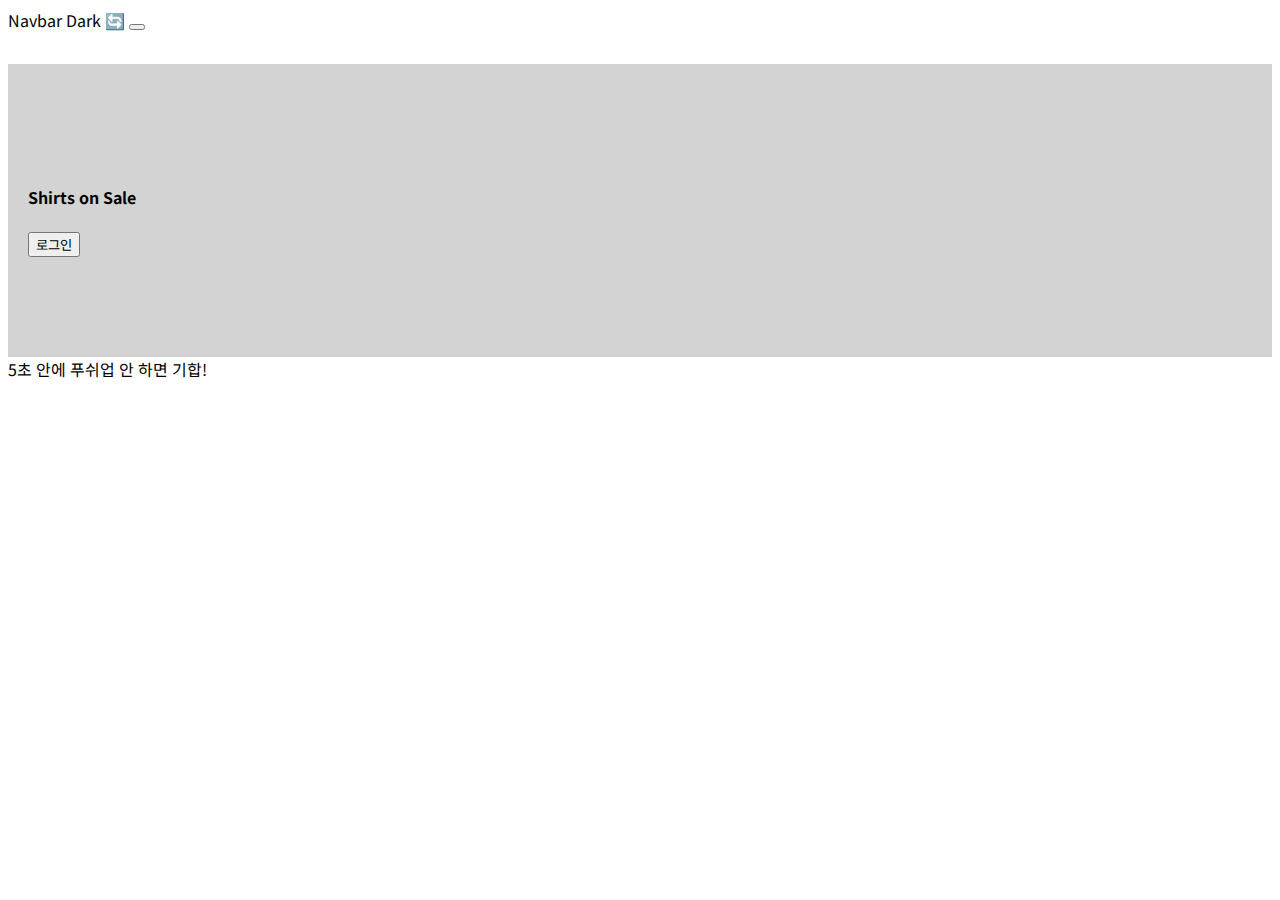
==== index.html @ b4d7acca "정규식 검사 추가" ====
<!DOCTYPE html>
<html lang="ko">

<head>
    <meta charset="UTF-8">
    <meta http-equiv="X-UA-Compatible" content="IE=edge">
    <meta name="viewport" content="width=device-width, initial-scale=1.0">
    <title>자바연습</title>
    <link href="https://cdn.jsdelivr.net/npm/bootstrap@5.3.0-alpha3/dist/css/bootstrap.min.css" rel="stylesheet"
        integrity="sha384-KK94CHFLLe+nY2dmCWGMq91rCGa5gtU4mk92HdvYe+M/SXH301p5ILy+dN9+nJOZ" crossorigin="anonymous">
    <link rel="stylesheet" href="main.css">

</head>
</head>

<body>
    <div class="black-bg">
        <div class="white-bg">
            <h4>로그인하세요</h4>
            <form action="success.html">
                <div class="my-3">
                    <input type="text" class="form-control" id="name">
                </div>
                <span id="len-check" class="len-alert">3글자 이상 써라</span>
                <div class="my-3">
                    <input type="password" class="form-control" id="pw">
                </div>
                <button type="submit" class="btn btn-primary" id="send">전송</button>
                <button type="button" class="btn btn-danger" id="close">닫기</button>
            </form>
        </div>
    </div>

    <nav class="navbar navbar-light bg-light">
        <div class="container-fluid">
            <span class="navbar-brand">Navbar</span>
            <span class="badge bg-dark p-2">Dark 🔄️</span>
            <button class="navbar-toggler" type="button">
                <span class="navbar-toggler-icon"></span>
            </button>
        </div>
    </nav>

    <ul class="list-group" id="test1">
        <li class="list-group-item">An item</li>
        <li class="list-group-item">A second item</li>
        <li class="list-group-item">A third item</li>
        <li class="list-group-item">A fourth item</li>
        <li class="list-group-item">And a fifth one</li>
    </ul>

    <div class="main-bg">
        <h4>Shirts on Sale</h4>
        <button id="login" class="btn btn-danger">로그인</button>
    </div>



    <div class="alert alert-danger">
        <span id="count">5</span>초 안에 푸쉬업 안 하면 기합!
    </div>



    <script src="https://code.jquery.com/jquery-3.6.4.min.js"
        integrity="sha256-oP6HI9z1XaZNBrJURtCoUT5SUnxFr8s3BzRl+cbzUq8=" crossorigin="anonymous"></script>
    <script src="https://cdn.jsdelivr.net/npm/bootstrap@5.3.0-alpha3/dist/js/bootstrap.bundle.min.js"
        integrity="sha384-ENjdO4Dr2bkBIFxQpeoTz1HIcje39Wm4jDKdf19U8gI4ddQ3GYNS7NTKfAdVQSZe"
        crossorigin="anonymous"></script>

    <script>
        // 모달창 내용 start
        // 전송버튼 누르면 input에 입력한 값이 공백이면 알림창 띄우기
        $('form').on('submit', function (e) {
            var name = $('#name').val();
            var password = $('#pw').val();
            if (name == '') {
                alert('새끼... 기열!');
                e.preventDefault();
            } else if (/[A-Z]/.test(name)) {
                alert('대문자 금지!!');
                e.preventDefault();
            } else if (password == '') {
                alert('새끼... 비번은? 기열!!!!!');
                e.preventDefault();
            }
        })

        // name에 입력한 값 길이 검사
        $('#name').on('input', function () {
            var name = $('#name').val();
            if (name.length < 3) {
                console.log('바뀜');
                $('#len-check').css('display', 'block');
            } else {
                $('#len-check').css('display', 'none');
            }
        })

        // 모달창 내용 end


        $('.badge').on('click', function () {
            if ($('.badge').html() == 'Dark 🔄️') {
                $('.badge').html('Light 🔄️');
            } else {
                $('.badge').html('Dark 🔄️');
            }
        })

        $('#login').on('click', function () {
            $('.black-bg').addClass('show');
        })

        $('#close').on('click', function () {
            $('.black-bg').removeClass('show');
        })

        $('.navbar-toggler').on('click', function () {
            if ($('#test1').hasClass('show-list')) {
                $('#test1').removeClass('show-list');
            } else {
                $('#test1').addClass('show-list');
            }
        })

        var count = 5
        setInterval(timer, 1000)

        function timer() {
            count -= 1;
            $('#count').html(count);
            if (count == 0) {
                $('.alert').fadeOut();
                clearInterval(this);
            }
        }

    </script>


</body>

</html>
---- main.css ----
@import url('https://fonts.googleapis.com/css2?family=Noto+Sans+KR:wght@100;300;400;500;700;900&display=swap');

* {
    font-family: 'Noto Sans KR', sans-serif;
}

.list-group {
    visibility: hidden;
    height: 0;
    overflow: hidden;
    transition: all 0.8s;
}

.black-bg {
    width: 100%;
    height: 100%;
    position: fixed;
    background: rgba(0, 0, 0, 0.5);
    z-index: 5;
    padding: 30px;
    visibility: hidden;
    opacity: 0;
    transition: all 0.5s;
}

.white-bg {
    background: white;
    border-radius: 5px;
    padding: 30px;
}

.show-list {
    visibility: visible;
    height: 205px;
}

.main-bg {
    padding: 100px 20px;
    background: lightgray;
}

.len-alert {
    color: rgb(52, 253, 52);
    font-weight: 500;
    display: none;
}

.show {
    visibility: visible;
    opacity: 1;
}
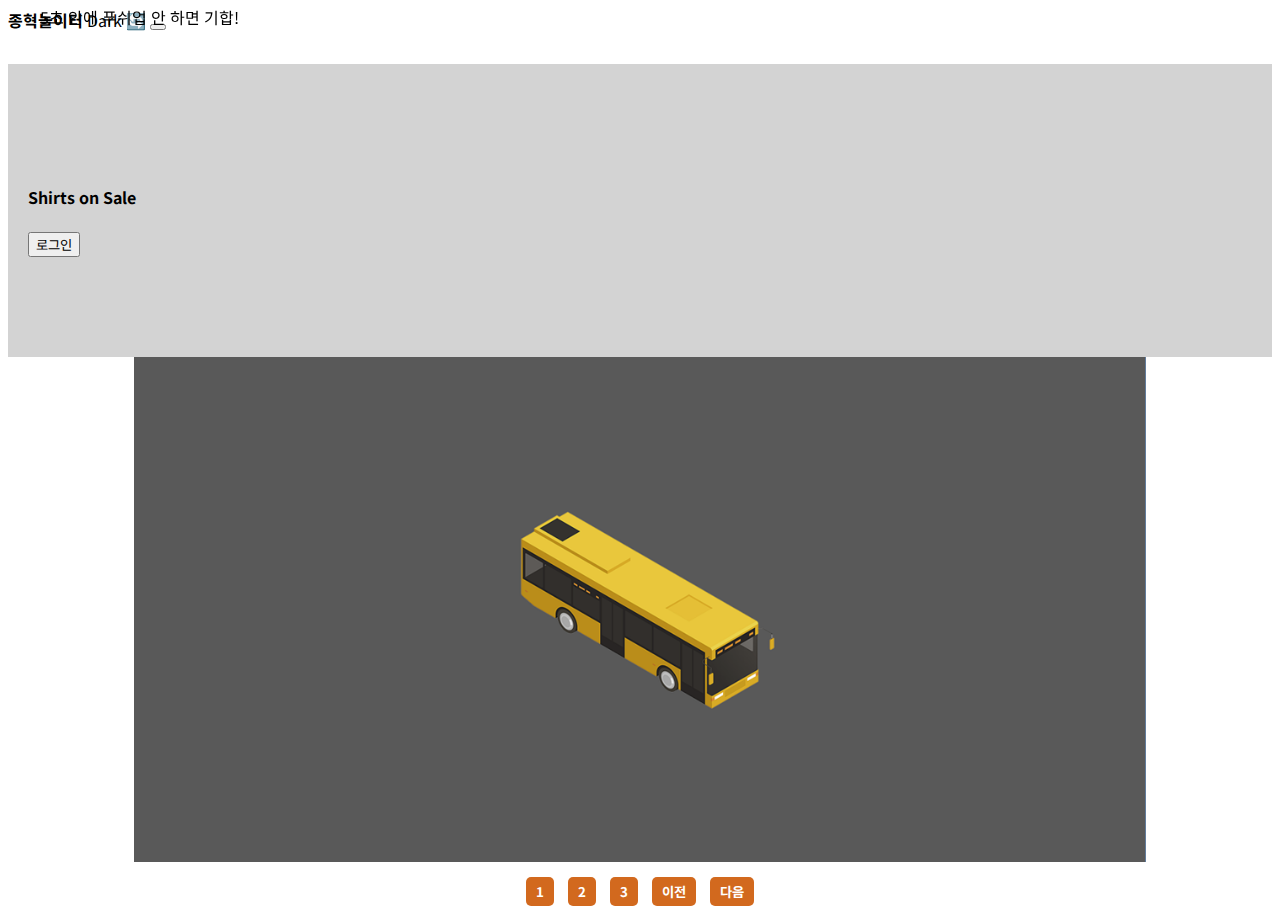
==== commit c2d5324a: "carousel 만듬" ====
--- a/index.html
+++ b/index.html
@@ -14,10 +14,16 @@
 </head>
 
 <body>
+    <div class="alert-container">
+        <div class="alert alert-danger">
+            <span id="count">5</span>초 안에 푸쉬업 안 하면 기합!
+        </div>
+    </div>
+
     <div class="black-bg">
         <div class="white-bg">
             <h4>로그인하세요</h4>
-            <form action="success.html">
+            <form action="">
                 <div class="my-3">
                     <input type="text" class="form-control" id="name">
                 </div>
@@ -33,7 +39,7 @@
 
     <nav class="navbar navbar-light bg-light">
         <div class="container-fluid">
-            <span class="navbar-brand">Navbar</span>
+            <span class="navbar-brand" style="font-weight: 700;">종혁놀이터</span>
             <span class="badge bg-dark p-2">Dark 🔄️</span>
             <button class="navbar-toggler" type="button">
                 <span class="navbar-toggler-icon"></span>
@@ -54,12 +60,28 @@
         <button id="login" class="btn btn-danger">로그인</button>
     </div>
 
-
-
-    <div class="alert alert-danger">
-        <span id="count">5</span>초 안에 푸쉬업 안 하면 기합!
+    <div class="my-container" style="overflow: hidden;">
+        <div class="slide-container">
+            <div class="slide-box">
+                <img src="assets/car1.png" alt="">
+            </div>
+            <div class="slide-box">
+                <img src="assets/car2.png" alt="">
+            </div>
+            <div class="slide-box">
+                <img src="assets/car3.png" alt="">
+            </div>
+            <div style="clear: both;"></div>
+        </div>
     </div>
 
+    <div class="slide-button-container">
+        <button class="slide-1 slide-button">1</button>
+        <button class="slide-2 slide-button">2</button>
+        <button class="slide-3 slide-button">3</button>
+        <button class="before-slide slide-button">이전</button>
+        <button class="next-slide slide-button">다음</button>
+    </div>
 
 
     <script src="https://code.jquery.com/jquery-3.6.4.min.js"
@@ -67,77 +89,7 @@
     <script src="https://cdn.jsdelivr.net/npm/bootstrap@5.3.0-alpha3/dist/js/bootstrap.bundle.min.js"
         integrity="sha384-ENjdO4Dr2bkBIFxQpeoTz1HIcje39Wm4jDKdf19U8gI4ddQ3GYNS7NTKfAdVQSZe"
         crossorigin="anonymous"></script>
-
-    <script>
-        // 모달창 내용 start
-        // 전송버튼 누르면 input에 입력한 값이 공백이면 알림창 띄우기
-        $('form').on('submit', function (e) {
-            var name = $('#name').val();
-            var password = $('#pw').val();
-            if (name == '') {
-                alert('새끼... 기열!');
-                e.preventDefault();
-            } else if (/[A-Z]/.test(name)) {
-                alert('대문자 금지!!');
-                e.preventDefault();
-            } else if (password == '') {
-                alert('새끼... 비번은? 기열!!!!!');
-                e.preventDefault();
-            }
-        })
-
-        // name에 입력한 값 길이 검사
-        $('#name').on('input', function () {
-            var name = $('#name').val();
-            if (name.length < 3) {
-                console.log('바뀜');
-                $('#len-check').css('display', 'block');
-            } else {
-                $('#len-check').css('display', 'none');
-            }
-        })
-
-        // 모달창 내용 end
-
-
-        $('.badge').on('click', function () {
-            if ($('.badge').html() == 'Dark 🔄️') {
-                $('.badge').html('Light 🔄️');
-            } else {
-                $('.badge').html('Dark 🔄️');
-            }
-        })
-
-        $('#login').on('click', function () {
-            $('.black-bg').addClass('show');
-        })
-
-        $('#close').on('click', function () {
-            $('.black-bg').removeClass('show');
-        })
-
-        $('.navbar-toggler').on('click', function () {
-            if ($('#test1').hasClass('show-list')) {
-                $('#test1').removeClass('show-list');
-            } else {
-                $('#test1').addClass('show-list');
-            }
-        })
-
-        var count = 5
-        setInterval(timer, 1000)
-
-        function timer() {
-            count -= 1;
-            $('#count').html(count);
-            if (count == 0) {
-                $('.alert').fadeOut();
-                clearInterval(this);
-            }
-        }
-
-    </script>
-
+    <script src="myscript.js"></script>
 
 </body>
 
--- a/main.css
+++ b/main.css
@@ -8,7 +8,7 @@
     visibility: hidden;
     height: 0;
     overflow: hidden;
-    transition: all 0.8s;
+    transition: all 0.6s;
 }
 
 .black-bg {
@@ -48,4 +48,53 @@
 .show {
     visibility: visible;
     opacity: 1;
+}
+
+.my-container {
+    width: 80%;
+    margin-right: auto;
+    margin-left: auto;
+}
+
+.slide-container {
+    width: 300%;
+    transition: all 0.5s;
+}
+
+.slide-box {
+    width: 33.33%;
+    float: left;
+}
+
+.slide-box img {
+    width: 100%;
+}
+
+.alert-container {
+    position: fixed;
+    top: 0%;
+    z-index: 10;
+    width: 100%;
+}
+
+.alert {
+    width: 95%;
+    margin: auto;
+    margin-top: 5px;
+}
+
+.slide-button-container {
+    text-align: center;
+    margin: 10px;
+}
+
+.slide-button {
+    padding: 5px 10px;
+    border: none;
+    border-radius: 5px;
+    background-color: chocolate;
+    color: white;
+    font-weight: 700;
+    margin-right: 5px;
+    margin-left: 5px;
 }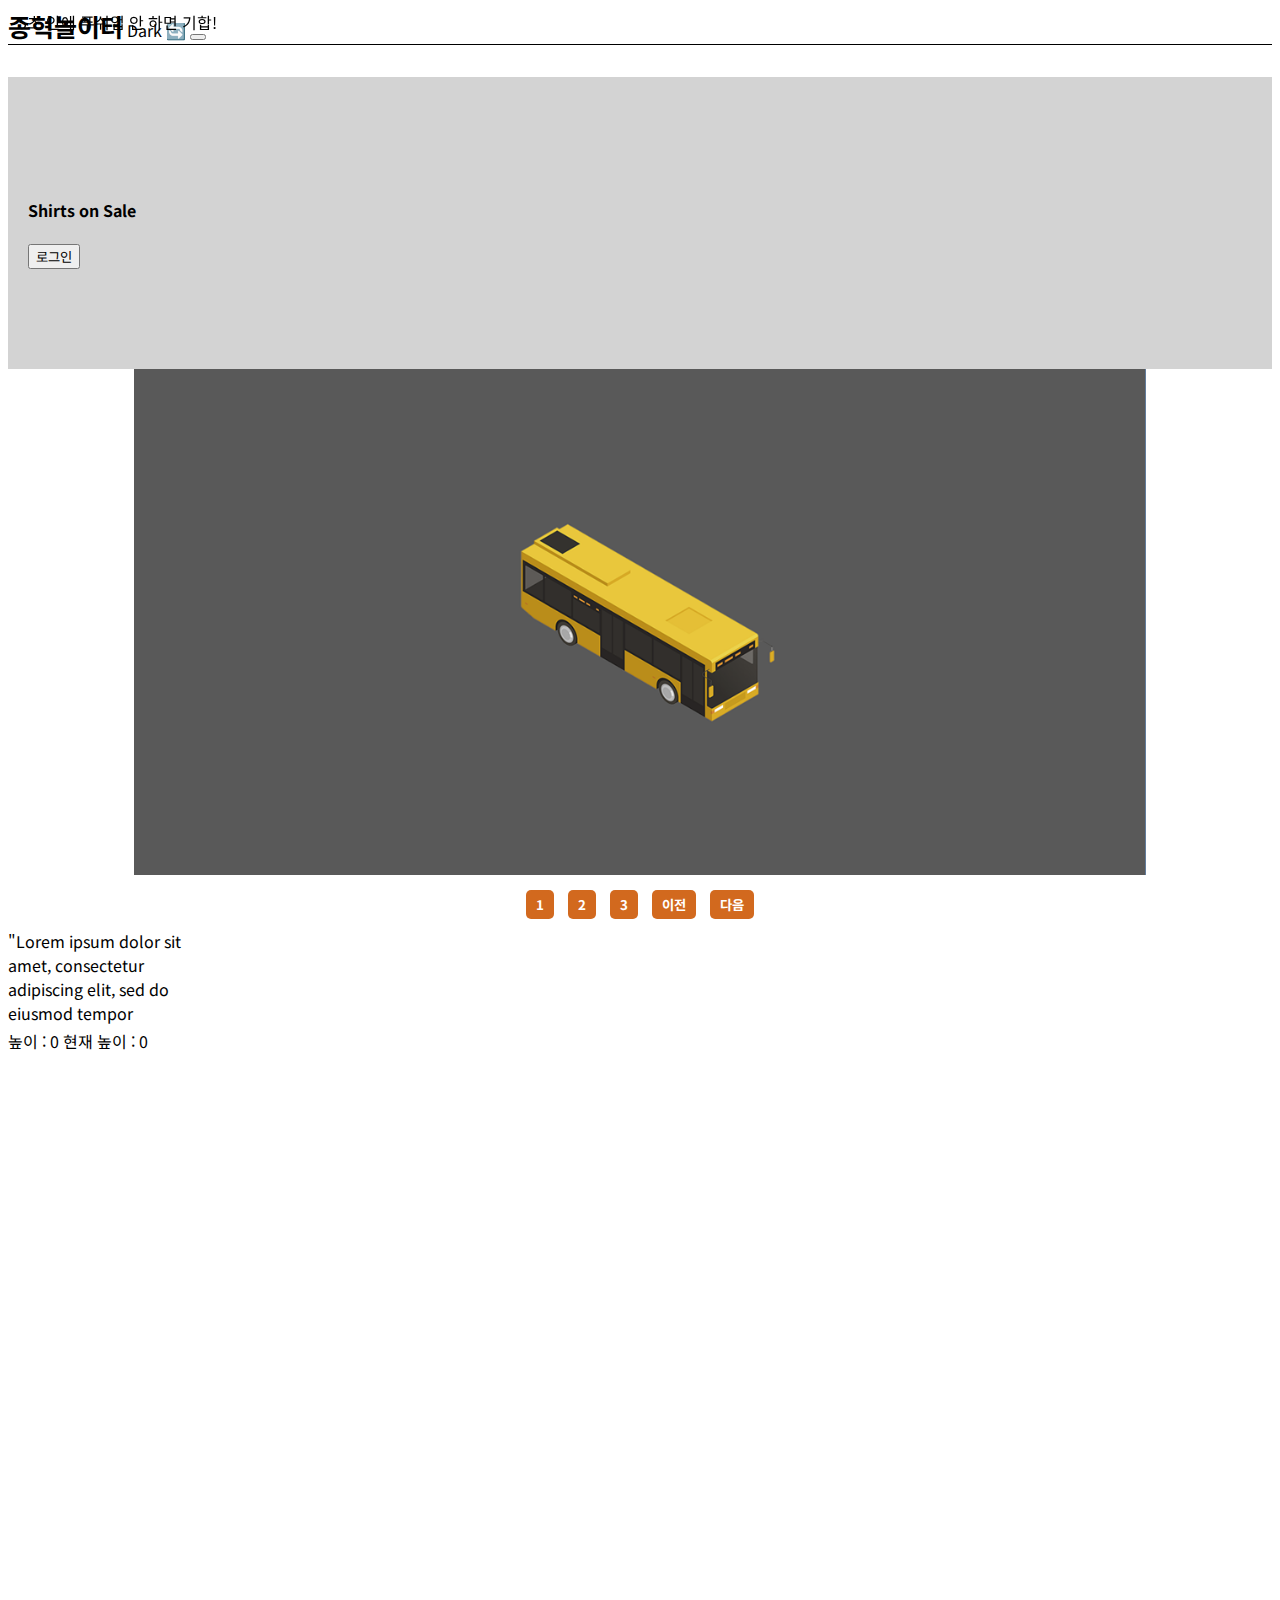
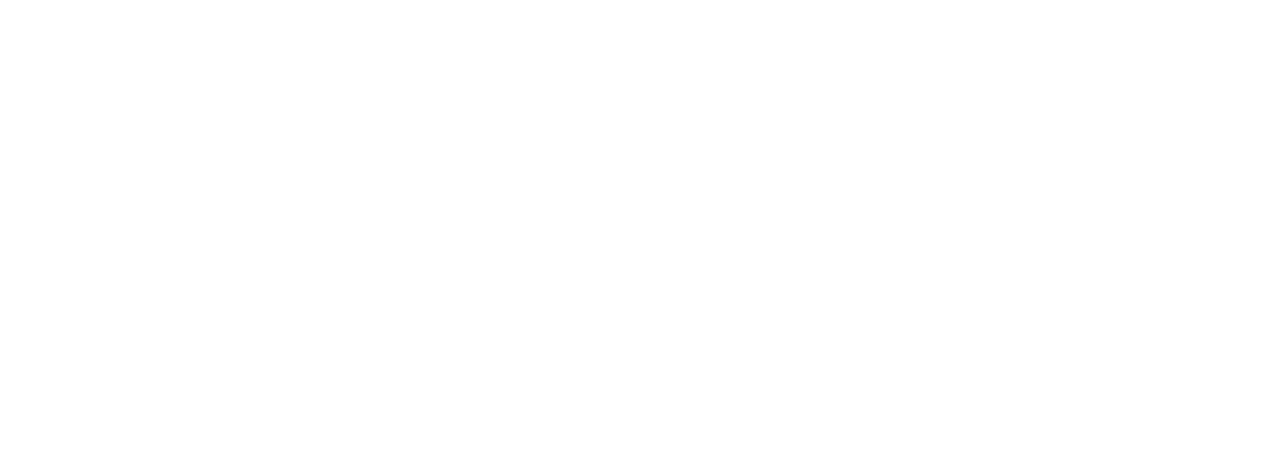
==== commit 36a3c77b: "scroll effect, new html file(tab layout, for)" ====
--- a/index.html
+++ b/index.html
@@ -45,15 +45,18 @@
                 <span class="navbar-toggler-icon"></span>
             </button>
         </div>
+        <div class="scroll-line"></div>
+        <ul class="list-group" id="test1">
+            <li class="list-group-item">An item</li>
+            <li class="list-group-item">A second item</li>
+            <li class="list-group-item">A third item</li>
+            <li class="list-group-item">A fourth item</li>
+            <li class="list-group-item">And a fifth one</li>
+        </ul>
     </nav>
 
-    <ul class="list-group" id="test1">
-        <li class="list-group-item">An item</li>
-        <li class="list-group-item">A second item</li>
-        <li class="list-group-item">A third item</li>
-        <li class="list-group-item">A fourth item</li>
-        <li class="list-group-item">And a fifth one</li>
-    </ul>
+
+
 
     <div class="main-bg">
         <h4>Shirts on Sale</h4>
@@ -76,12 +79,29 @@
     </div>
 
     <div class="slide-button-container">
-        <button class="slide-1 slide-button">1</button>
-        <button class="slide-2 slide-button">2</button>
-        <button class="slide-3 slide-button">3</button>
+        <button class="slide-direct slide-button">1</button>
+        <button class="slide-direct slide-button">2</button>
+        <button class="slide-direct slide-button">3</button>
         <button class="before-slide slide-button">이전</button>
         <button class="next-slide slide-button">다음</button>
     </div>
+
+    <div class="lorem" style="width:200px; height: 100px; overflow-y: scroll;">"Lorem ipsum dolor sit amet,
+        consectetur
+        adipiscing
+        elit, sed do eiusmod tempor incididunt ut labore et dolore magna aliqua. Ut enim ad minim veniam, quis
+        nostrud
+        exercitation ullamco laboris nisi ut aliquip ex ea commodo consequat. Duis aute irure dolor in reprehenderit
+        in
+        voluptate velit esse cillum dolore eu fugiat nulla pariatur. Excepteur sint occaecat cupidatat non proident,
+        sunt in culpa qui officia deserunt mollit anim id est laborum."</div>
+    <span>높이 : <span id="scroll-height-indicator">0</span></span>
+    <span>현재 높이 :
+        <span id="scroll-indicator">0</span>
+    </span>
+
+
+    <div style="height: 1000px;"></div>
 
 
     <script src="https://code.jquery.com/jquery-3.6.4.min.js"
--- a/main.css
+++ b/main.css
@@ -2,6 +2,16 @@
 
 * {
     font-family: 'Noto Sans KR', sans-serif;
+}
+
+.navbar {
+    width: 100%;
+    z-index: 4;
+}
+
+.navbar-brand {
+    font-size: 25px;
+    transition: all 1s;
 }
 
 .list-group {
@@ -9,6 +19,7 @@
     height: 0;
     overflow: hidden;
     transition: all 0.6s;
+    width: 100%;
 }
 
 .black-bg {
@@ -78,9 +89,7 @@
 }
 
 .alert {
-    width: 95%;
-    margin: auto;
-    margin-top: 5px;
+    margin: 10px;
 }
 
 .slide-button-container {
@@ -97,4 +106,16 @@
     font-weight: 700;
     margin-right: 5px;
     margin-left: 5px;
+}
+
+.scroll-container {
+    background-color: antiquewhite;
+    margin: auto;
+    text-align: center;
+}
+
+.scroll-line {
+    height: 0.5px;
+    background-color: black;
+    transition: all 0.1s;
 }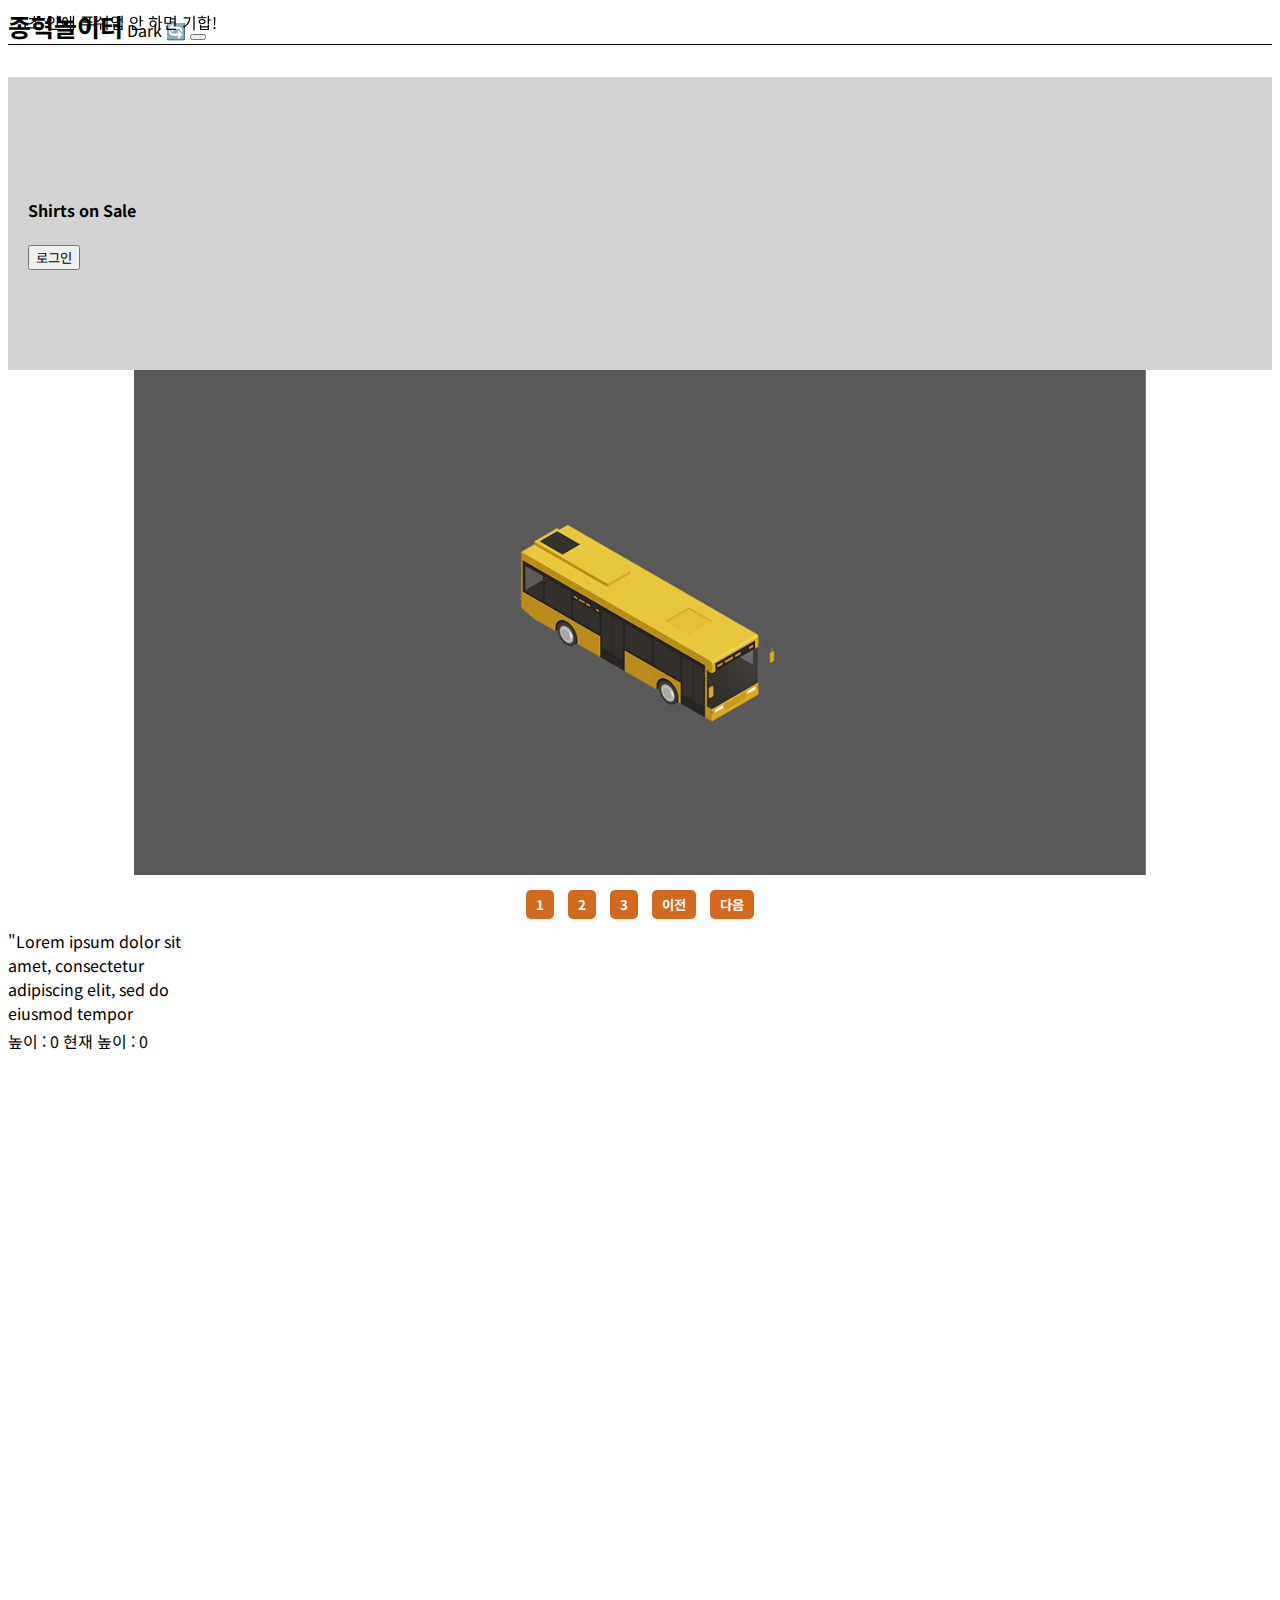
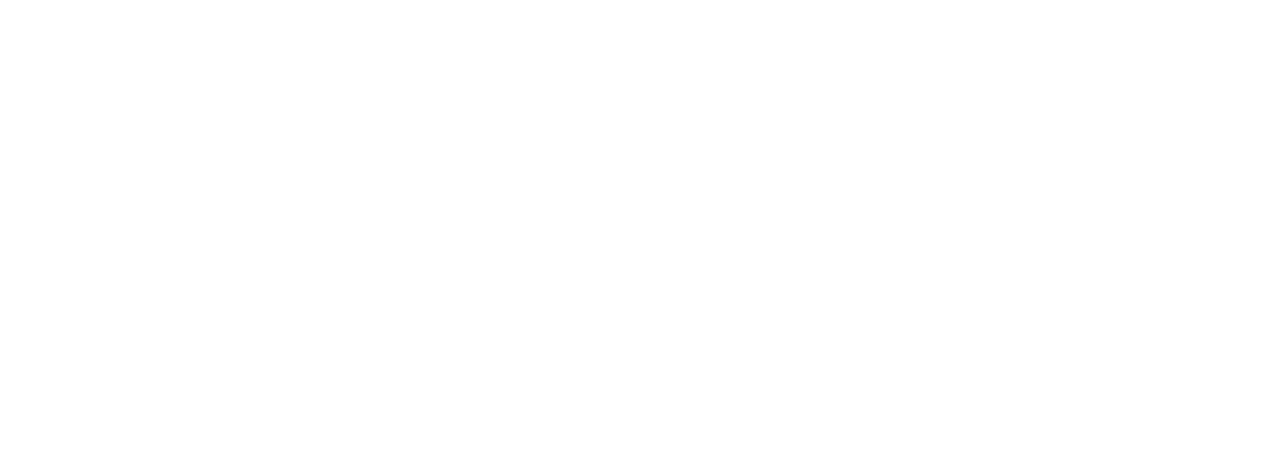
==== commit a4a0516d: "index.html 약간 수정" ====
--- a/index.html
+++ b/index.html
@@ -37,14 +37,16 @@
         </div>
     </div>
 
-    <nav class="navbar navbar-light bg-light">
-        <div class="container-fluid">
-            <span class="navbar-brand" style="font-weight: 700;">종혁놀이터</span>
-            <span class="badge bg-dark p-2">Dark 🔄️</span>
-            <button class="navbar-toggler" type="button">
-                <span class="navbar-toggler-icon"></span>
-            </button>
-        </div>
+    <div class="fixed-navbar">
+        <nav class="navbar navbar-light bg-light">
+            <div class="container-fluid">
+                <span class="navbar-brand" style="font-weight: 700;">종혁놀이터</span>
+                <span class="badge bg-dark p-2">Dark 🔄️</span>
+                <button class="navbar-toggler" type="button">
+                    <span class="navbar-toggler-icon"></span>
+                </button>
+            </div>
+        </nav>
         <div class="scroll-line"></div>
         <ul class="list-group" id="test1">
             <li class="list-group-item">An item</li>
@@ -53,26 +55,28 @@
             <li class="list-group-item">A fourth item</li>
             <li class="list-group-item">And a fifth one</li>
         </ul>
-    </nav>
+    </div>
 
 
 
 
     <div class="main-bg">
-        <h4>Shirts on Sale</h4>
-        <button id="login" class="btn btn-danger">로그인</button>
+        <div class="container">
+            <h4>Shirts on Sale</h4>
+            <button id="login" class="btn btn-danger">로그인</button>
+        </div>
     </div>
 
     <div class="my-container" style="overflow: hidden;">
         <div class="slide-container">
             <div class="slide-box">
-                <img src="assets/car1.png" alt="">
+                <img src="assets/car1.png" alt="" draggable="false">
             </div>
             <div class="slide-box">
-                <img src="assets/car2.png" alt="">
+                <img src="assets/car2.png" alt="" draggable="false">
             </div>
             <div class="slide-box">
-                <img src="assets/car3.png" alt="">
+                <img src="assets/car3.png" alt="" draggable="false">
             </div>
             <div style="clear: both;"></div>
         </div>
@@ -109,7 +113,7 @@
     <script src="https://cdn.jsdelivr.net/npm/bootstrap@5.3.0-alpha3/dist/js/bootstrap.bundle.min.js"
         integrity="sha384-ENjdO4Dr2bkBIFxQpeoTz1HIcje39Wm4jDKdf19U8gI4ddQ3GYNS7NTKfAdVQSZe"
         crossorigin="anonymous"></script>
-    <script src="myscript.js"></script>
+    <script src="js/myscript.js"></script>
 
 </body>
 
--- a/main.css
+++ b/main.css
@@ -2,6 +2,11 @@
 
 * {
     font-family: 'Noto Sans KR', sans-serif;
+}
+
+.fixed-navbar {
+    z-index: 4;
+    width: 100%;
 }
 
 .navbar {
@@ -69,7 +74,7 @@
 
 .slide-container {
     width: 300%;
-    transition: all 0.5s;
+    /* transition: all 0.5s; */
 }
 
 .slide-box {
@@ -115,7 +120,7 @@
 }
 
 .scroll-line {
-    height: 0.5px;
+    height: 1px;
     background-color: black;
     transition: all 0.1s;
 }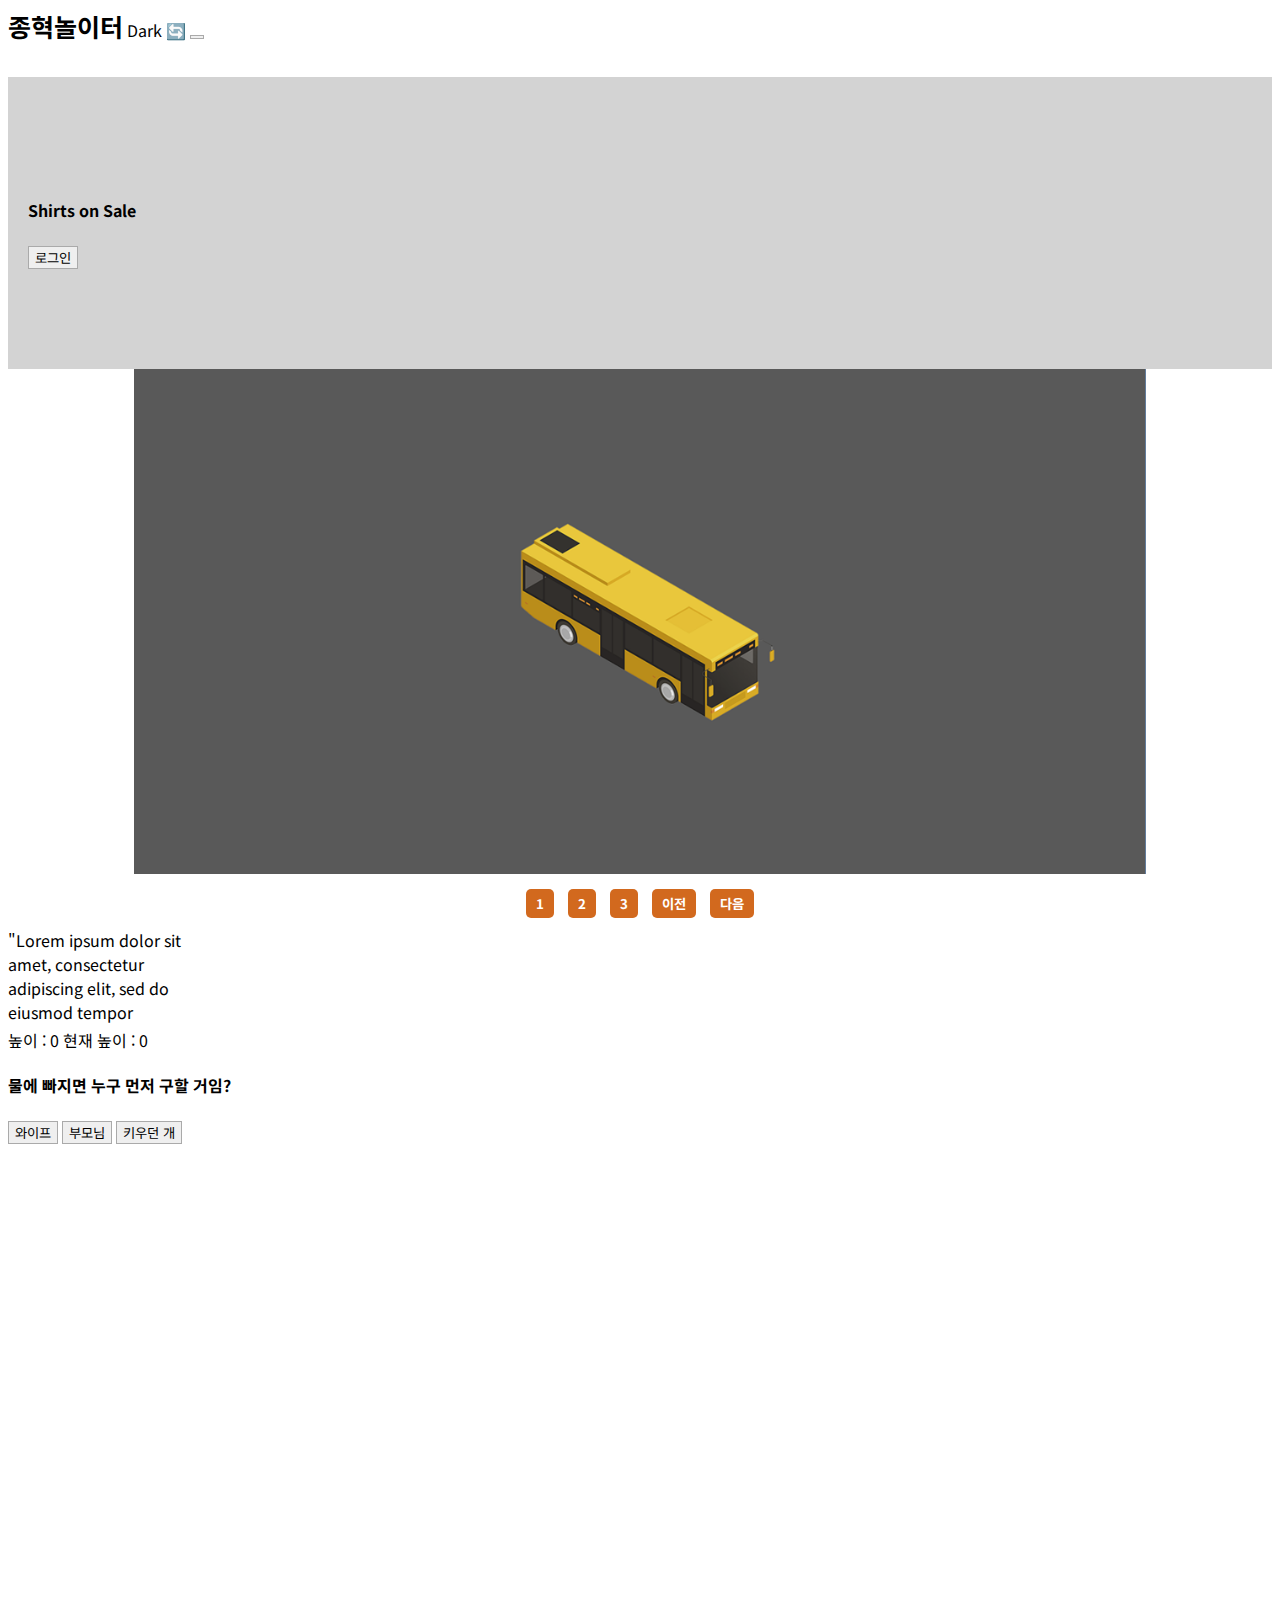
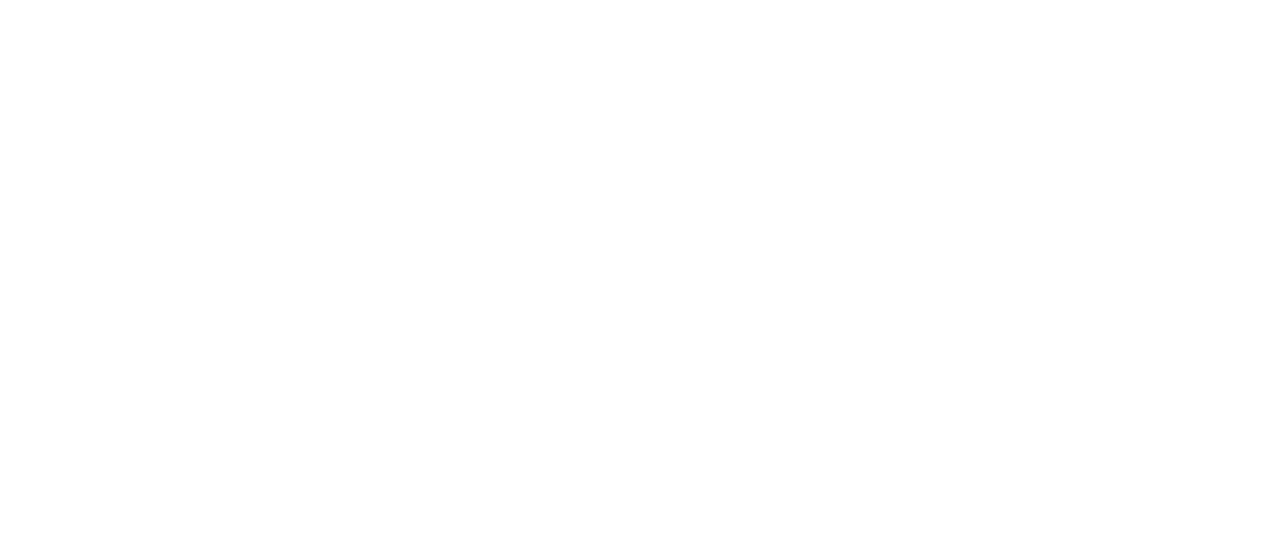
==== commit 09db380d: "Switch문 연습" ====
--- a/index.html
+++ b/index.html
@@ -5,7 +5,7 @@
     <meta charset="UTF-8">
     <meta http-equiv="X-UA-Compatible" content="IE=edge">
     <meta name="viewport" content="width=device-width, initial-scale=1.0">
-    <title>자바연습</title>
+    <title>JS연습</title>
     <link href="https://cdn.jsdelivr.net/npm/bootstrap@5.3.0-alpha3/dist/css/bootstrap.min.css" rel="stylesheet"
         integrity="sha384-KK94CHFLLe+nY2dmCWGMq91rCGa5gtU4mk92HdvYe+M/SXH301p5ILy+dN9+nJOZ" crossorigin="anonymous">
     <link rel="stylesheet" href="main.css">
@@ -15,11 +15,8 @@
 
 <body>
     <div class="alert-container">
-        <div class="alert alert-danger">
-            <span id="count">5</span>초 안에 푸쉬업 안 하면 기합!
-        </div>
+        <p class="alert"></p>
     </div>
-
     <div class="black-bg">
         <div class="white-bg">
             <h4>로그인하세요</h4>
@@ -104,6 +101,13 @@
         <span id="scroll-indicator">0</span>
     </span>
 
+    <div id="quiz" class="container mt-4">
+        <h4>물에 빠지면 누구 먼저 구할 거임?</h4>
+        <button id="wife">와이프</button>
+        <button id="parents">부모님</button>
+        <button id="dog">키우던 개</button>
+    </div>
+
 
     <div style="height: 1000px;"></div>
 
--- a/main.css
+++ b/main.css
@@ -91,10 +91,13 @@
     top: 0%;
     z-index: 10;
     width: 100%;
+    display: none;
 }
 
 .alert {
     margin: 10px;
+    background-color: rgb(255, 100, 80);
+    color: white;
 }
 
 .slide-button-container {
@@ -121,6 +124,11 @@
 
 .scroll-line {
     height: 1px;
+    width: 0px;
     background-color: black;
     transition: all 0.1s;
+}
+
+button {
+    border: solid 0.1px #aaa;
 }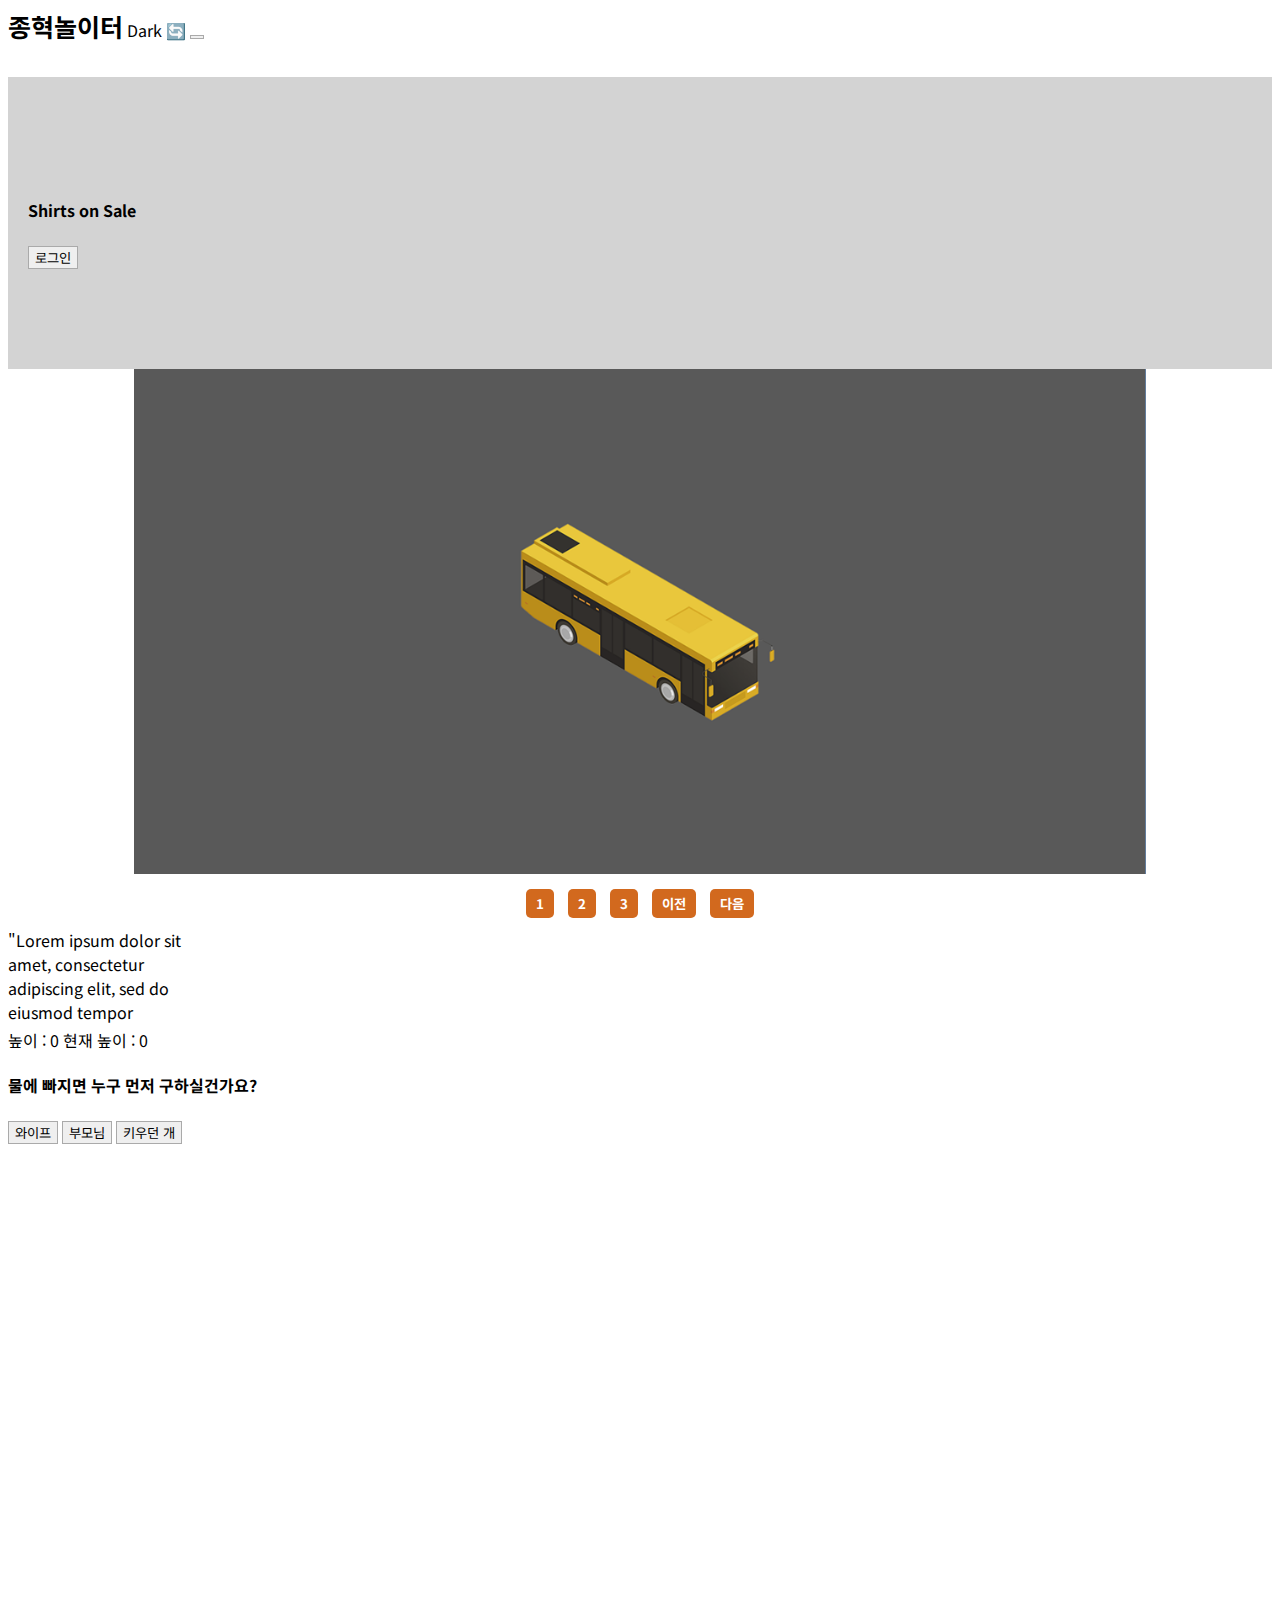
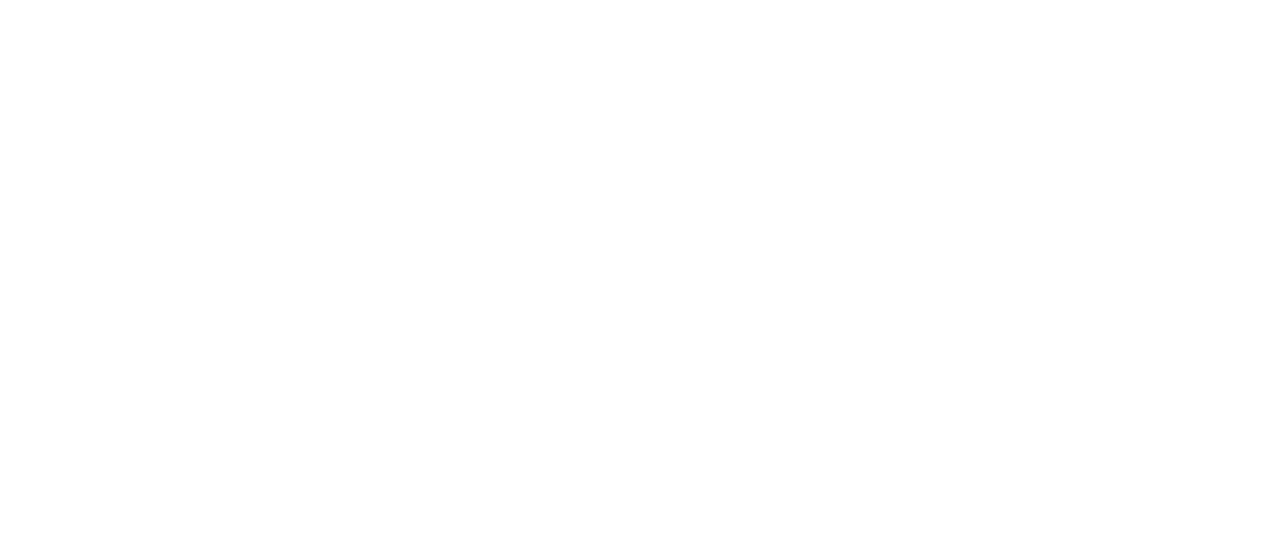
==== commit 7c5b36e7: "fix main page" ====
--- a/index.html
+++ b/index.html
@@ -102,7 +102,7 @@
     </span>
 
     <div id="quiz" class="container mt-4">
-        <h4>물에 빠지면 누구 먼저 구할 거임?</h4>
+        <h4>물에 빠지면 누구 먼저 구하실건가요?</h4>
         <button id="wife">와이프</button>
         <button id="parents">부모님</button>
         <button id="dog">키우던 개</button>
